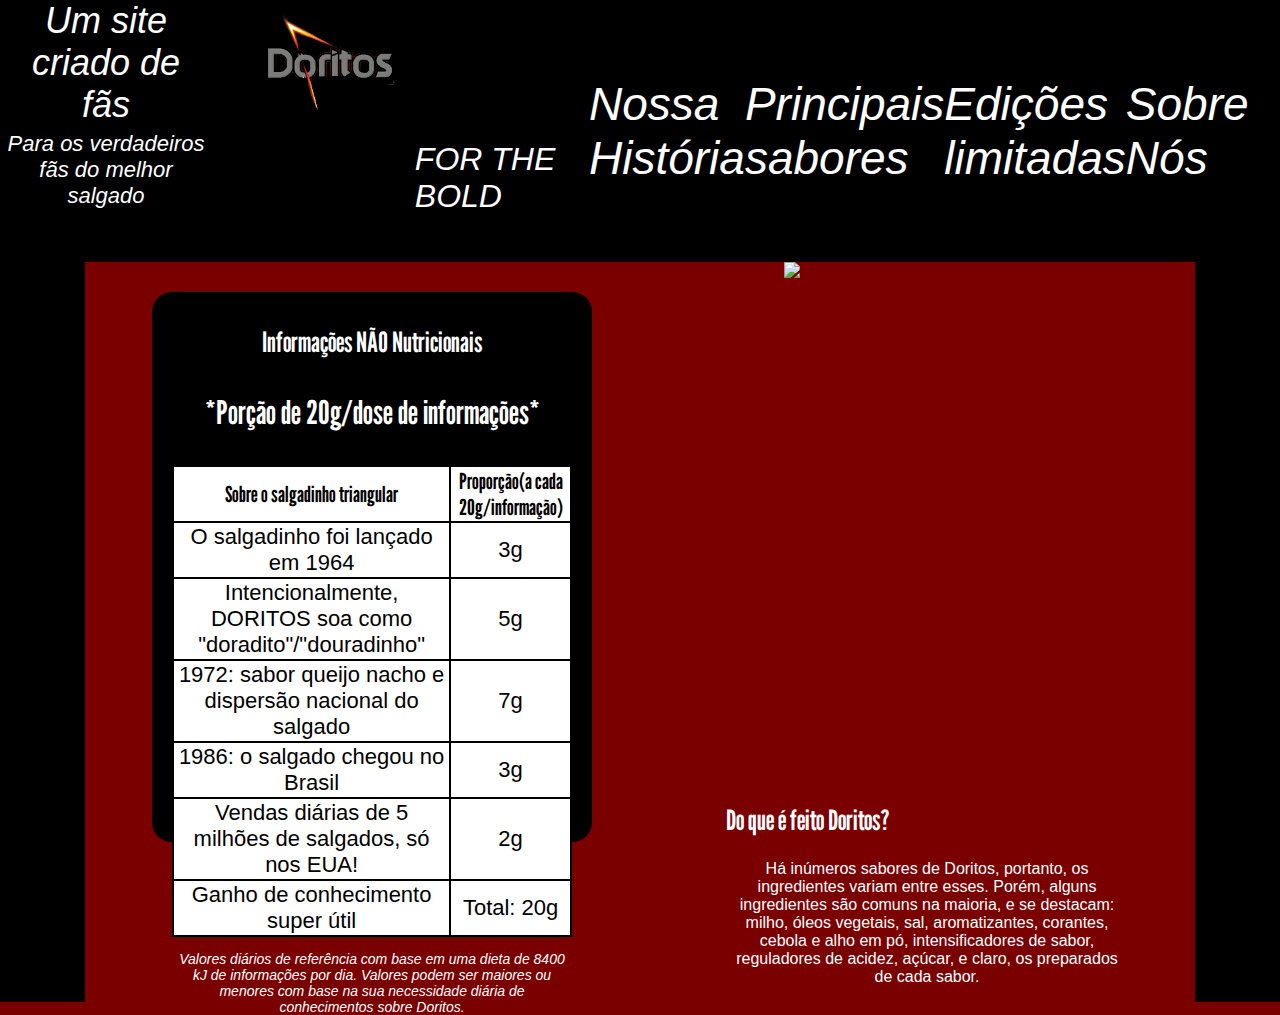
==== index.html @ 8618480e "Começo de modularização e adição de gif" ====
<!DOCTYPE html>
<html lang="en">
<head>
    <meta charset="UTF-8">
    <meta http-equiv="X-UA-Compatible" content="ie=edge">
    <meta name="viewport" content="width=device-width, initial-scale=1">
    <title>Doritos</title>
    <link rel="stylesheet" href="styles.css">
    <link rel="icon" href="img/Doritos-Logo.png">
</head>
<body>
    <nav>
        <header>
            <p>Um site criado de fãs</p>
            <p id="aqui">Para os verdadeiros fãs do melhor salgado</p>
            <a href="index.html"><img src="img/logo.gif" alt="essa é a logo do doritos" id="logo-topo"></a>
            <a href="index.html">FOR THE BOLD</a>
        </header>
        <ul>
            <li><a href="nossa-historia.html">Nossa História</a></li>
            <li><a href="principais-sabores.html">Principais sabores</a></li>
            <li><a href="edicoes-limitadas.html">Edições limitadas</a></li>
            <li><a href="sobre-nos.html">Sobre Nós</a></li>
        </ul>
    </nav>
    <main>
        <div id="black-right"></div>
        <div id="black-left"></div>
        <div class="tabela">
            <h2>Informações NÃO Nutricionais</h2>
            <h3>*Porção de 20g/dose de informações*</h3>
            <table>
                <thead>  
                    <tr>
                        <th>Sobre o salgadinho triangular</th>
                        <th>Proporção(a cada 20g/informação)</th>
                    </tr>
                </thead>  
                <tbody>  
                    <tr>
                        <td>O salgadinho foi lançado em 1964</td>
                        <td>3g</td>
                    </tr>
                    <tr>
                        <td>Intencionalmente, DORITOS soa como "doradito"/"douradinho"</td>
                        <td>5g</td>
                    </tr>
                    <tr>
                        <td>1972: sabor queijo nacho e dispersão nacional do salgado</td>
                        <td>7g</td>
                    </tr>
                    <tr>
                        <td>1986: o salgado chegou no Brasil</td>
                        <td>3g</td>
                    </tr>
                    <tr>
                        <td>Vendas diárias de 5 milhões de salgados, só nos EUA!</td>
                        <td>2g</td>
                    </tr>
                </tbody>
                <tfoot>
                    <tr>
                        <td>Ganho de conhecimento super útil</td>
                        <td>Total: 20g</td>
                    </tr> 
                </tfoot>  
            </table>
            <p>
                Valores diários de referência com base em uma dieta de 8400 kJ de informações por dia.
                Valores podem ser maiores ou menores com base na sua necessidade diária de conhecimentos sobre Doritos.
            </p>
        </div>
        <img src="img/Doritos-Logo.png" id="logo">
        <div class="ingredientes">
            <h2>Do que é feito Doritos?</h2>
            <p>
                Há inúmeros sabores de Doritos, portanto, os ingredientes variam entre esses.
                Porém, alguns ingredientes são comuns na maioria, e se destacam:
                milho, óleos vegetais, sal, aromatizantes, corantes, cebola e alho em pó,
                intensificadores de sabor, reguladores de acidez, açúcar, e claro, os preparados de cada sabor.
            </p>
        </div>
    </main>
</body>
</html>
---- styles.css ----
@import url('https://fonts.googleapis.com/css2?family=League+Gothic&display=swap');

@font-face {
    font-family: 'League Gothic';
    src: url(https://fonts.gstatic.com/s/leaguegothic/v5/qFdR35CBi4tvBz81xy7WG7ep-BQAY7Krj7feObpH_9aug9UKQw.woff2) format('woff2'),
         url(https://fonts.gstatic.com/s/leaguegothic/v5/qFdR35CBi4tvBz81xy7WG7ep-BQAY7Krj7feObpH_9avg9UKQw.woff2) format('woff2'),
         url(https://fonts.gstatic.com/s/leaguegothic/v5/qFdR35CBi4tvBz81xy7WG7ep-BQAY7Krj7feObpH_9ahg9U.woff2) format('woff2');
}
/*
    Leiam, especialmente a parte dos pontos "extras": https://github.com/fegemo/cefet-front-end/tree/master/assignments/tp1-subject-x
    Dos pontos extras:
    1. Falta terminar
    2. Talvez deixar o nav fixo durante a rolagem e para fazer a animação da logo tocar
    3. Eu peguei a animação do site oficial do doritos emprestada




*/
body {
    background-color: #7a0000;
    margin: 0px 0px;
}

html, body {
    min-height: 100%;
}

h2 {
    text-align: justify;
    font-size: 28px;
}

a:link {
    color: white;
    text-decoration: none;
}

a:visited {
    color: white;
}

a:hover {
    color: #7a0000;
}

a:active {
    color: white;
}

nav {
    font-family: 'League Gothic', sans-serif;
    color: white;
    background-color: black;/*Deixei preto para a animação do doritos ficar massa, se quizerem trocar apagem essa linha e tirem a animaça do index e das ouras paginas*/
    font-style: italic;
    display: flex;
    justify-content: space-between;
    align-items: center;
}

header {
    font-size: 32px;
    margin-left: 5px;
    display: grid;
    grid-template: 1fr 1fr / auto auto auto;
}

header > p:first-of-type {
    margin: auto 0px 5px 0px;
    font-size: 112.5%;
}

header > p:nth-of-type(2) {
    margin: 0px 0px;
    font-size: 22px;
    grid-row-start: 2;
}

header img {
    grid-area: 1 / 2 / 3 / 3;
    height: 115px;
    margin: 5px 10px 5px 50px;
}

header a:first-of-type {
    grid-area: 1 / 2 / 3 / 3;
}

header > a:last-of-type {
    grid-area: 2 / 3 / 3 / 4;
    margin: 10px 0px auto 0px;
    font-family: 32px;
}

ul {
    font-size: 46px;
    width: 45%;
    margin: 0px 0px;
    padding: 0px 115px 0px 0px;
    display: flex;
    justify-content: space-between;
    list-style-type: none;
}

main {
    font-family: 'League Gothic', sans-serif;
    color: white;
    display: grid;
    grid-template: 74.94% 25.06% auto / 85px 1fr 6fr 2fr 6fr 1fr 85px;
}

.tabela {/*mudar a fonte da tabela*/
    font-size: 28px;
    padding: 10px 20px;
    border-radius: 20px;
    background-color: black;
    margin-top: 30px;
    height: 530px;
    width: 400px;
    grid-area: 1 / 3 / 3 / 4;
    text-shadow: none;
}

td, th {
    font-size: 22px;
    border: 2px solid black;
    background-color: white;
    color: black;
}

table {
    border-collapse: collapse;
}

.tabela h2, h3, table, p {
    text-align: center;
}

.tabela p {
    font-size: 14px;
    font-style: italic;
}

#logo {
    width: 70.999%;
    grid-area: 1 / 5 / 2 / 6;
    margin: 0 auto;
}
.ingredientes {/*aumentar fonte e colocar quadro*/
    grid-area: 2 / 5 / 4 / 6;
}

#black-right {
    grid-row: 1 / 4;
    background-color: black;
}
#black-left {
    grid-area: 1 / 7 / 4 / 8;
    background-color: black;
}
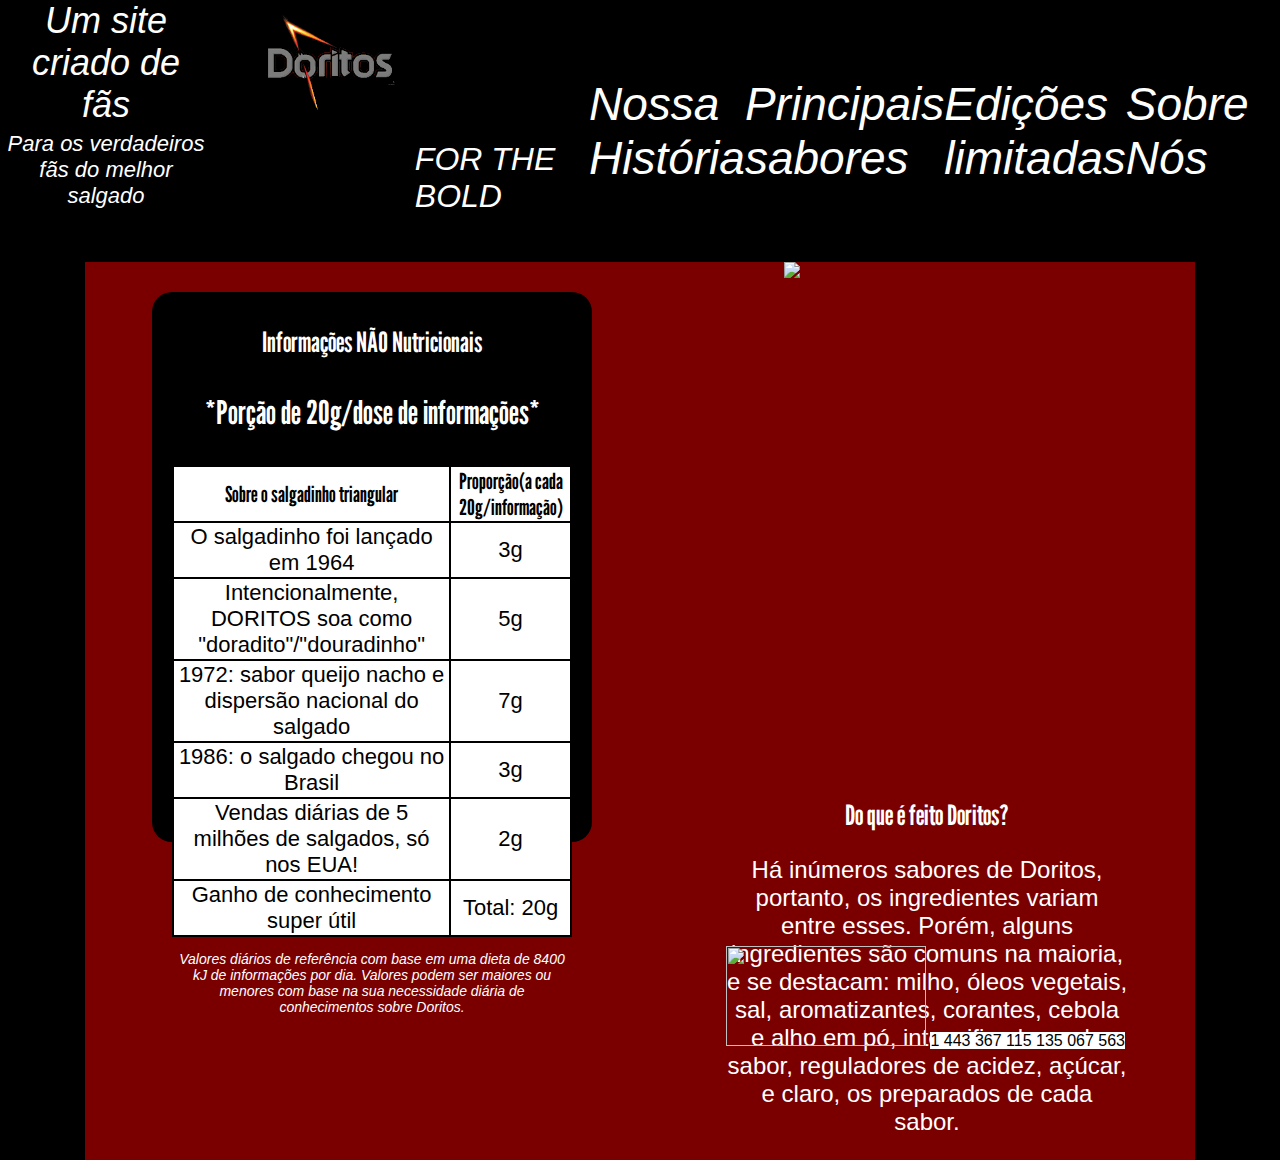
==== commit 70f77b5a: "Sobre o Codigo de Barras" ====
--- a/index.html
+++ b/index.html
@@ -80,6 +80,10 @@
                 intensificadores de sabor, reguladores de acidez, açúcar, e claro, os preparados de cada sabor.
             </p>
         </div>
+        <div id="codigo">
+            <img src="img/código-de-barras.png">
+            <a href="https://shopee.com.br/search?keyword=doritos" id="numeros">1   443 367 115 135 067 563</a>  
+        </div>
     </main>
 </body>
 </html>--- a/styles.css
+++ b/styles.css
@@ -146,8 +146,14 @@
     grid-area: 1 / 5 / 2 / 6;
     margin: 0 auto;
 }
-.ingredientes {/*aumentar fonte e colocar quadro*/
+.ingredientes {/*colocar quadro*/
     grid-area: 2 / 5 / 4 / 6;
+    font-size: 24px;
+    text-align: center:
+}
+
+.ingredientes h2 {
+    text-align: center;
 }
 
 #black-right {
@@ -159,3 +165,18 @@
     background-color: black;
 }
 
+#codigo {
+    grid-row-start: 3;
+    grid-column-start: 5;
+}
+
+#codigo img {
+    height: 100px;
+    width: 200px;
+}
+
+#numeros {
+    background-color: white;
+    width: 200px;
+    color: black;
+}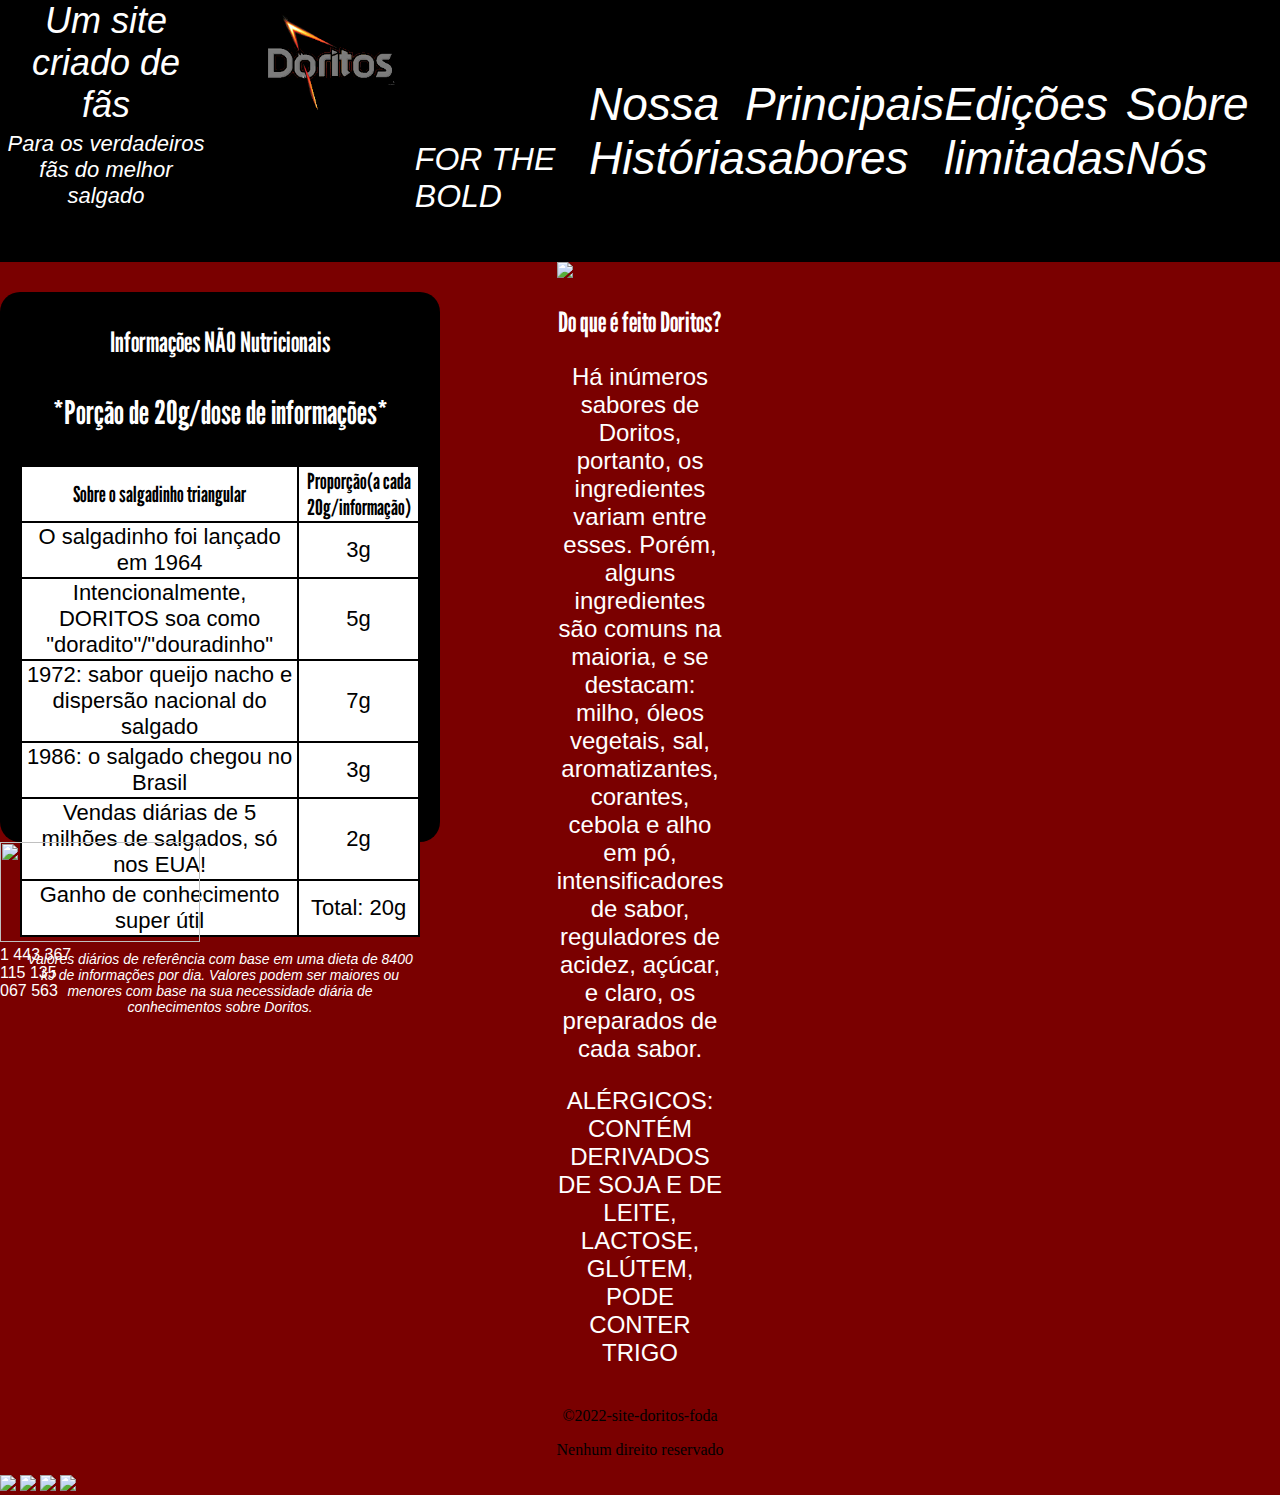
==== commit bcc4471f: "html novinho de cria" ====
--- a/index.html
+++ b/index.html
@@ -12,8 +12,8 @@
     <nav>
         <header>
             <p>Um site criado de fãs</p>
-            <p id="aqui">Para os verdadeiros fãs do melhor salgado</p>
-            <a href="index.html"><img src="img/logo.gif" alt="essa é a logo do doritos" id="logo-topo"></a>
+            <p>Para os verdadeiros fãs do melhor salgado</p>
+            <a href="index.html"><img src="img/logo.gif" data-gif="img/logo.gif" alt="essa é a logo do doritos"></a>
             <a href="index.html">FOR THE BOLD</a>
         </header>
         <ul>
@@ -24,66 +24,81 @@
         </ul>
     </nav>
     <main>
-        <div id="black-right"></div>
-        <div id="black-left"></div>
-        <div class="tabela">
-            <h2>Informações NÃO Nutricionais</h2>
-            <h3>*Porção de 20g/dose de informações*</h3>
-            <table>
-                <thead>  
-                    <tr>
-                        <th>Sobre o salgadinho triangular</th>
-                        <th>Proporção(a cada 20g/informação)</th>
-                    </tr>
-                </thead>  
-                <tbody>  
-                    <tr>
-                        <td>O salgadinho foi lançado em 1964</td>
-                        <td>3g</td>
-                    </tr>
-                    <tr>
-                        <td>Intencionalmente, DORITOS soa como "doradito"/"douradinho"</td>
-                        <td>5g</td>
-                    </tr>
-                    <tr>
-                        <td>1972: sabor queijo nacho e dispersão nacional do salgado</td>
-                        <td>7g</td>
-                    </tr>
-                    <tr>
-                        <td>1986: o salgado chegou no Brasil</td>
-                        <td>3g</td>
-                    </tr>
-                    <tr>
-                        <td>Vendas diárias de 5 milhões de salgados, só nos EUA!</td>
-                        <td>2g</td>
-                    </tr>
-                </tbody>
-                <tfoot>
-                    <tr>
-                        <td>Ganho de conhecimento super útil</td>
-                        <td>Total: 20g</td>
-                    </tr> 
-                </tfoot>  
-            </table>
-            <p>
-                Valores diários de referência com base em uma dieta de 8400 kJ de informações por dia.
-                Valores podem ser maiores ou menores com base na sua necessidade diária de conhecimentos sobre Doritos.
-            </p>
-        </div>
-        <img src="img/Doritos-Logo.png" id="logo">
-        <div class="ingredientes">
-            <h2>Do que é feito Doritos?</h2>
-            <p>
-                Há inúmeros sabores de Doritos, portanto, os ingredientes variam entre esses.
-                Porém, alguns ingredientes são comuns na maioria, e se destacam:
-                milho, óleos vegetais, sal, aromatizantes, corantes, cebola e alho em pó,
-                intensificadores de sabor, reguladores de acidez, açúcar, e claro, os preparados de cada sabor.
-            </p>
-        </div>
-        <div id="codigo">
-            <img src="img/código-de-barras.png">
-            <a href="https://shopee.com.br/search?keyword=doritos" id="numeros">1   443 367 115 135 067 563</a>  
-        </div>
+        <section id="direita">
+            <article class="tabela">
+                <h2>Informações NÃO Nutricionais</h2>
+                <h3>*Porção de 20g/dose de informações*</h3>
+                <table>
+                    <thead>  
+                        <tr>
+                            <th>Sobre o salgadinho triangular</th>
+                            <th>Proporção(a cada 20g/informação)</th>
+                        </tr>
+                    </thead>  
+                    <tbody>  
+                        <tr>
+                            <td>O salgadinho foi lançado em 1964</td>
+                            <td>3g</td>
+                        </tr>
+                        <tr>
+                            <td>Intencionalmente, DORITOS soa como "doradito"/"douradinho"</td>
+                            <td>5g</td>
+                        </tr>
+                        <tr>
+                            <td>1972: sabor queijo nacho e dispersão nacional do salgado</td>
+                            <td>7g</td>
+                        </tr>
+                        <tr>
+                            <td>1986: o salgado chegou no Brasil</td>
+                            <td>3g</td>
+                        </tr>
+                        <tr>
+                            <td>Vendas diárias de 5 milhões de salgados, só nos EUA!</td>
+                            <td>2g</td>
+                        </tr>
+                    </tbody>
+                    <tfoot>
+                        <tr>
+                            <td>Ganho de conhecimento super útil</td>
+                            <td>Total: 20g</td>
+                        </tr> 
+                    </tfoot>  
+                </table>
+                <p>
+                    Valores diários de referência com base em uma dieta de 8400 kJ de informações por dia.
+                    Valores podem ser maiores ou menores com base na sua necessidade diária de conhecimentos sobre Doritos.
+                </p>
+            </article>
+            <article id="codigo">
+                <img src="img/codigo-de-barras.png">
+                <a href="https://shopee.com.br/search?keyword=doritos">1   443 367 115 135 067 563</a>  
+            </article>
+        </section>
+        <div id="linha1"></div>
+        <div id="linha2"></div>
+        <section id="esquerda">
+            <img src="img/Doritos-Logo.png">
+            <article class="ingredientes">
+                <h2>Do que é feito Doritos?</h2>
+                <p>
+                    Há inúmeros sabores de Doritos, portanto, os ingredientes variam entre esses.
+                    Porém, alguns ingredientes são comuns na maioria, e se destacam:
+                    milho, óleos vegetais, sal, aromatizantes, corantes, cebola e alho em pó,
+                    intensificadores de sabor, reguladores de acidez, açúcar, e claro, os preparados de cada sabor.
+                </p>
+                <p class="alergicos">
+                    ALÉRGICOS: CONTÉM DERIVADOS DE SOJA E DE LEITE, LACTOSE, GLÚTEM, PODE CONTER TRIGO
+                </p>
+            </article>
+        </section>
     </main>
+    <footer>
+        <p>©2022-site-doritos-foda</p>
+        <p>Nenhum direito reservado</p>
+        <img src="img/instagram.png">
+        <img src="img/facebook.png">
+        <img src="img/youtube.png">
+        <img src="img/whatsapp.png">
+    </footer>
 </body>
-</html>+</html>
